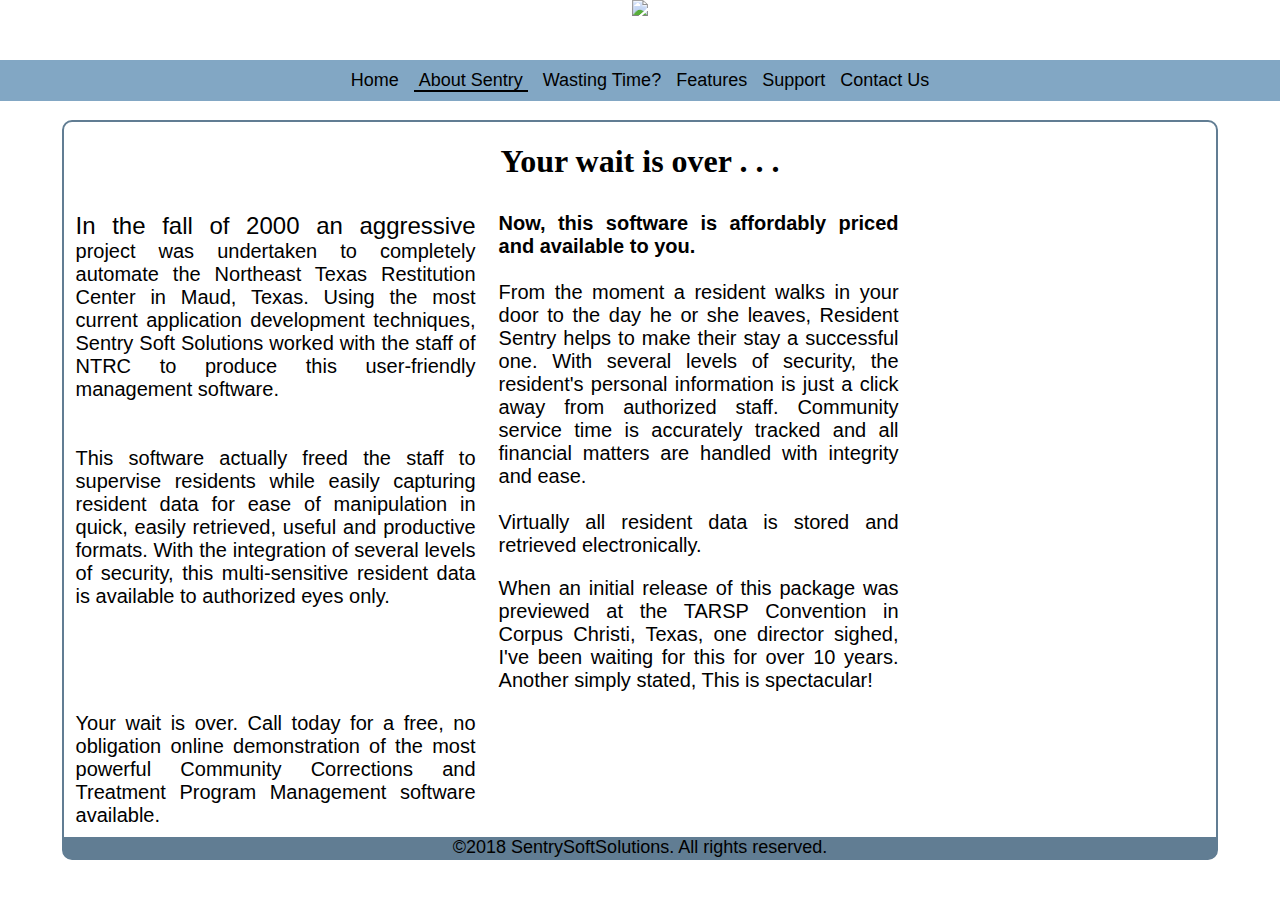
==== pages/about.html @ 3c38e3f9 "Create about.html" ====
<!DOCTYPE html>
<html>
	<head>
		<meta charset="utf-8">
		<title>Sentry Soft Solutions</title>
		<meta content="Resident Sentry is a comprehensive software suite designed to automate residential treatment facilities." name="description" />
		<meta content="Resident Sentry, resident sentry, Residentsentry, sentry soft, Sentry, sentry, residential treatment, custom software, access, sentrysoftsolutions" name="keywords" />
		<link href="../css/layout.css" type="text/css" rel="stylesheet" />
		<link href="../css/about.css" type="text/css" rel="stylesheet" />
	</head>

	<body>
		<nav>
			<a href="../index.html"><img src="../images/Sentry.jpg"></a>
			<ul class="nav">
				<li><a href="../index.html" class="navLink">Home</a></li>
				<li><a href="#" class="current">About Sentry</a></li>
				<li><a href="#" class="navLink">Wasting Time?</a></li>
				<li><a href="#" class="navLink">Features</a></li>
				<li><a href="#" class="navLink">Support</a></li>
				<!-- Have a link the ticket site? -->
				<li><a href="#" class="navLink">Contact Us</a></li>
			</ul>
		</nav>

		<article>

			<h1>Your wait is over . . .</h1>

			<p class="cubeFirst">In the fall of 2000 an aggressive project was undertaken to completely automate the Northeast Texas Restitution Center in Maud, Texas. Using the most current application development techniques, Sentry Soft Solutions worked with the staff of NTRC to produce this user-friendly management software. 
			<br><br><br> This software actually freed the staff to supervise residents while easily capturing resident data for ease of manipulation in quick, easily retrieved, useful and productive formats. With the integration of several levels of security, this multi-sensitive resident data is available to authorized eyes only.</p>

			<p class="cube"> <span class="standOut">Now, this software is affordably priced and available to you.</span>
			<br><br> From the moment a resident walks in your door to the day he or she leaves, Resident Sentry helps to make their stay a successful one. With several levels of security, the resident's personal information is just a click away from authorized staff. Community service time is accurately tracked and all financial matters are handled with integrity and ease.
			<br><br>Virtually all resident data is stored and retrieved electronically.</p>

			<p class="cube"> When an initial release of this package was previewed at the TARSP Convention in Corpus Christi, Texas, one director sighed, I've been waiting for this for over 10 years. Another simply stated,   This is spectacular!</p>

			<p class="cube"> Your wait is over. Call today for a free, no obligation online demonstration of the most powerful Community Corrections and Treatment Program Management software available.</p>

			<footer class="float">&copy;2018 SentrySoftSolutions.  All rights reserved.</footer>
		</article>


	</body>
</html>
---- css/layout.css ----
/* 
	Todo:
	1. Check all mobile fonts on a real phone to see how they look.
	2. See about moving some of the about page properties (p.cube) to about.css
 */




* {
	font-size: 14px; /* Mobile First web Design. */
	font-family: Arial, sans-serif;
}

body {
	width: 100%;
	margin: 0px auto;
	background-color: #fff;
	text-align: center;
}


h1 {
	font-size: 24px;
}



nav {
	width: 100%;
	position: fixed;
	top: 0px;
	left: 0%;
	background-color: #fff;
}


/*
nav img {
	width: 223px;
	height: 60px;
}
*/



ul.nav {
	width: 100%;
	position: fixed;
	top: 60px; /* Was "top: 0px;" this is a work around for the cover image.*/
	left: 0%;

	padding: 10px 0px;
	margin: 0;

	text-align: center;

	/*
	padding: 10px 10px 5px 5px; /* Padding like before but just in one line./
	border-bottom-left-radius: 5px;
	border-bottom: 1px solid black;
	border-left: 1px solid black;
	*/

	background-color: #82a7c4;

	z-index: 10;
}

ul.nav li {
	display: inline; /* On top of making the link sit side-by-side, this also gets ride of the "list-style" dot. */

	padding: 5px;
	/* padding: 200px 10px; */
	/* margin: 20px 10px; */
}


a.navLink {
	color: black;
	text-decoration: none;
}

a.current {
	color: black;
	text-decoration: none;
	padding: 0px 5px 0px 5px;
	border-bottom: 2px solid black;
}

a.navLink:hover, a.current:hover {
	color: black;
	border-bottom: 2px solid black; /* Makes a black line appear under the nav link when hovered over. */
}

article {
	display: inline-block;
	width: 90%;
	border-radius: 10px;
	border: 2.5px solid #617d93;
	margin-top: 120px;
	margin-bottom: 20px;
	/* padding: 10px; */
}

article img {
	margin: 10px;
}

article p {
	font-size: 90%;
	text-align: justify;
	margin: 10px;
}

footer {
	width: 100%;
	padding: 0;
	background-color: #617d93;
	border-bottom-left-radius: 5px;
	border-bottom-right-radius: 5px;
}





/* These are properties that change after the nav/article defaults. */

/* Work around class for the footer when using floats in acticle */
footer.float {
	clear: left;
}

p.cube {
	font-size: 20px;
	padding: 10px;
}



/* For Desktop Mode: */
@media (min-width: 1000px) {

	* {
		font-size: 18px;
	}

	h1 {
		font-size: 32px;
	}

	p.cube {
		float: left;
		width: 400px;
		margin: 10px 1%;
		padding: 0;

		font-size: 20px;
	}

	/*
	p.cubeClear {
		float: left;
		width: 400px;
		margin: 10px 1%;
		padding: 0;

		font-size: 20px;
		clear: left;
	}
	*/

}
---- css/about.css ----
h1 {
	font-size: 32px;
	font-family: Impact, fantasy;
}


p.cubeFirst {
	font-size: 20px;
	padding: 10px;
}
p.cubeFirst:first-line {
	font-size: 30px;
}

span.standOut {
	font-size: 20px;
	font-weight: bold;
	/* font-family: Impact, fantasy; */
}



/* For Desktop Mode: */
@media (min-width: 1000px) {

	h1 {
		font-size: 32px;
		font-family: Impact, fantasy;
	}

	p.cubeFirst {
		float: left;
		width: 400px;
		margin: 10px 1%;
		padding: 0;

		font-size: 20px;
	}

	p.cubeFirst:first-line {
		font-size: 24px;
	}

}
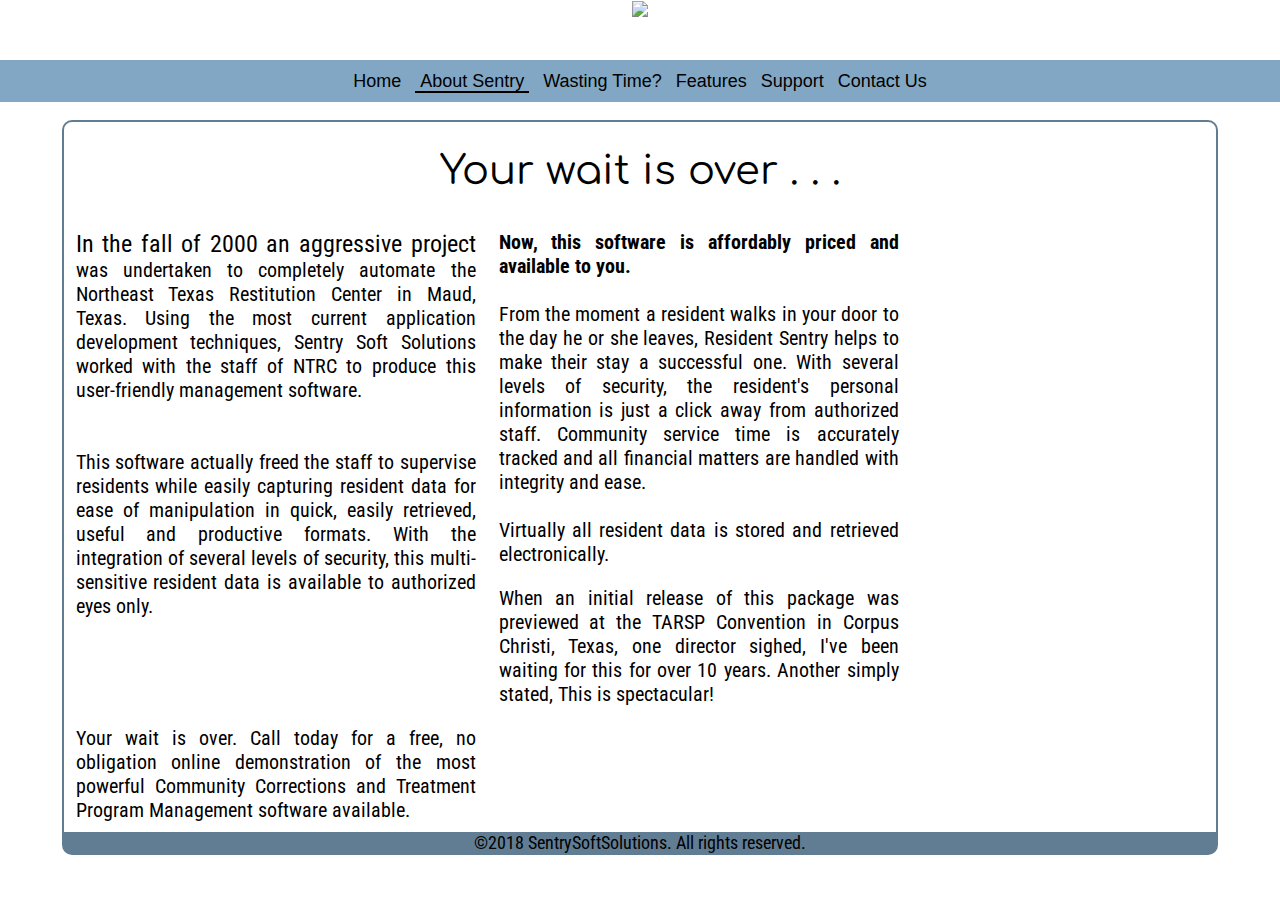
==== commit 80be33e9: "Add files via upload" ====
--- a/pages/about.html
+++ b/pages/about.html
@@ -5,8 +5,9 @@
 		<title>Sentry Soft Solutions</title>
 		<meta content="Resident Sentry is a comprehensive software suite designed to automate residential treatment facilities." name="description" />
 		<meta content="Resident Sentry, resident sentry, Residentsentry, sentry soft, Sentry, sentry, residential treatment, custom software, access, sentrysoftsolutions" name="keywords" />
-		<link href="../css/layout.css" type="text/css" rel="stylesheet" />
-		<link href="../css/about.css" type="text/css" rel="stylesheet" />
+		<link href="https://fonts.googleapis.com/css?family=Roboto+Condensed|Comfortaa" rel="stylesheet"> <!-- Google Fonts Link -->
+		<link href="../css/main.css" type="text/css" rel="stylesheet" />
+		<link href="../css/textBoxGrid.css" type="text/css" rel="stylesheet" />
 	</head>
 
 	<body>
@@ -15,32 +16,31 @@
 			<ul class="nav">
 				<li><a href="../index.html" class="navLink">Home</a></li>
 				<li><a href="#" class="current">About Sentry</a></li>
-				<li><a href="#" class="navLink">Wasting Time?</a></li>
-				<li><a href="#" class="navLink">Features</a></li>
-				<li><a href="#" class="navLink">Support</a></li>
-				<!-- Have a link the ticket site? -->
-				<li><a href="#" class="navLink">Contact Us</a></li>
+				<li><a href="time.html" class="navLink">Wasting Time?</a></li>
+				<li><a href="features.html" class="navLink">Features</a></li>
+				<li><a href="http://sentrysoftsolutions.freshdesk.com/support/home" class="navLink">Support</a></li>
+				<li><a href="mailto:sales@sentrysoftsolutions.com" class="navLink">Contact Us</a></li>
 			</ul>
 		</nav>
 
 		<article>
 
-			<h1>Your wait is over . . .</h1>
+			<h1 class="title">Your wait is over . . .</h1>
 
-			<p class="cubeFirst">In the fall of 2000 an aggressive project was undertaken to completely automate the Northeast Texas Restitution Center in Maud, Texas. Using the most current application development techniques, Sentry Soft Solutions worked with the staff of NTRC to produce this user-friendly management software. 
+			<p class="first">In the fall of 2000 an aggressive project was undertaken to completely automate the Northeast Texas Restitution Center in Maud, Texas. Using the most current application development techniques, Sentry Soft Solutions worked with the staff of NTRC to produce this user-friendly management software. 
 			<br><br><br> This software actually freed the staff to supervise residents while easily capturing resident data for ease of manipulation in quick, easily retrieved, useful and productive formats. With the integration of several levels of security, this multi-sensitive resident data is available to authorized eyes only.</p>
 
-			<p class="cube"> <span class="standOut">Now, this software is affordably priced and available to you.</span>
+			<p> <span class="standOut">Now, this software is affordably priced and available to you.</span>
 			<br><br> From the moment a resident walks in your door to the day he or she leaves, Resident Sentry helps to make their stay a successful one. With several levels of security, the resident's personal information is just a click away from authorized staff. Community service time is accurately tracked and all financial matters are handled with integrity and ease.
 			<br><br>Virtually all resident data is stored and retrieved electronically.</p>
 
-			<p class="cube"> When an initial release of this package was previewed at the TARSP Convention in Corpus Christi, Texas, one director sighed, I've been waiting for this for over 10 years. Another simply stated,   This is spectacular!</p>
+			<p> When an initial release of this package was previewed at the TARSP Convention in Corpus Christi, Texas, one director sighed, I've been waiting for this for over 10 years. Another simply stated,   This is spectacular!</p>
 
-			<p class="cube"> Your wait is over. Call today for a free, no obligation online demonstration of the most powerful Community Corrections and Treatment Program Management software available.</p>
+			<p> Your wait is over. Call today for a free, no obligation online demonstration of the most powerful Community Corrections and Treatment Program Management software available.</p>
 
 			<footer class="float">&copy;2018 SentrySoftSolutions.  All rights reserved.</footer>
 		</article>
 
 
 	</body>
-</html>
+</html>--- a/css/main.css
+++ b/css/main.css
@@ -0,0 +1,124 @@
+
+
+* {
+	font-size: 14px; /* Mobile First web Design. */
+	font-family: 'Roboto Condensed', sans-serif;
+}
+
+body {
+	width: 100%;
+	margin: 0px auto;
+	background-color: #fff;
+	text-align: center;
+}
+
+
+h1 {
+	font-size: 24px;
+}
+
+
+
+nav {
+	width: 100%;
+	position: fixed;
+	top: 0px;
+	left: 0%;
+	background-color: #fff;
+}
+
+
+
+ul.nav {
+	width: 100%;
+	position: fixed;
+	top: 60px; /* Was "top: 0px;" this is a work around for the cover image.*/
+	left: 0%;
+
+	padding: 10px 0px;
+	margin: 0;
+
+	text-align: center;
+
+	background-color: #82a7c4;
+
+	z-index: 10;
+}
+
+ul.nav li {
+	display: inline; /* On top of making the link sit side-by-side, this also gets ride of the "list-style" dot. */
+
+	padding: 5px;
+}
+
+nav a {
+	font-family: Arial, sans-serif;
+}
+
+a.navLink {
+	color: black;
+	text-decoration: none;
+}
+
+a.current {
+	color: black;
+	text-decoration: none;
+	padding: 0px 5px 0px 5px;
+	border-bottom: 2px solid black;
+}
+
+a.navLink:hover, a.current:hover {
+	color: black;
+	border-bottom: 2px solid black; /* Makes a black line appear under the nav link when hovered over. */
+}
+
+article {
+	display: inline-block;
+	width: 90%;
+	border-radius: 10px;
+	border: 2.5px solid #617d93;
+	margin-top: 120px;
+	margin-bottom: 20px;
+	/* padding: 10px; Taking padding out allows the footer to stretch the whole bottom. Since there is no padding, margin needs to be use on all children. */
+}
+
+article img {
+	margin: 10px;
+}
+
+article p {
+	font-size: 18px;
+	text-align: justify;
+	margin: 10px;
+}
+
+footer {
+	width: 100%;
+	padding: 0;
+	background-color: #617d93;
+	border-bottom-left-radius: 5px;
+	border-bottom-right-radius: 5px;
+}
+
+/* Work around class for the footer when using floats in acticle */
+footer.float {
+	clear: left;
+}
+
+
+
+/* For Desktop Mode: */
+@media (min-width: 1000px) {
+
+	* {
+		font-size: 18px;
+	}
+
+	h1 {
+		font-size: 32px;
+	}
+}
+
+
+
+
--- a/css/textBoxGrid.css
+++ b/css/textBoxGrid.css
@@ -0,0 +1,69 @@
+/* Be sure to import this after main.css */
+
+h1.title {
+	font-size: 40px;
+	font-family: "Comfortaa", fantasy;
+	font-weight: normal;
+}
+
+h2 {
+	font-size: 16px;
+}
+
+
+div.listHolder {
+	width: 80%;
+	margin: 0 auto;
+}
+
+article ul {
+	list-style-type: circle;
+	text-align: left;
+	margin: 0 auto;
+}
+
+article li {
+	font-size: 18px;
+	margin: 0 auto;
+}
+
+
+article p {
+	font-size: 20px;
+	padding: 10px;
+}
+
+p.first:first-line {
+	font-size: 26px;
+}
+
+span.standOut {
+	font-size: 20px;
+	font-weight: bold;
+}
+
+
+
+/* For Desktop Mode */
+@media (min-width: 1000px) {
+
+	h2 {
+		font-size: 18px;
+	}
+
+	div.listHolder {
+		width: 40%;
+		margin: 0 auto;
+	}
+
+	article p {
+		float: left;
+		width: 400px;
+		margin: 10px 1%;
+		padding: 0;
+	}
+
+	p.first:first-line {
+		font-size: 24px;
+	}
+}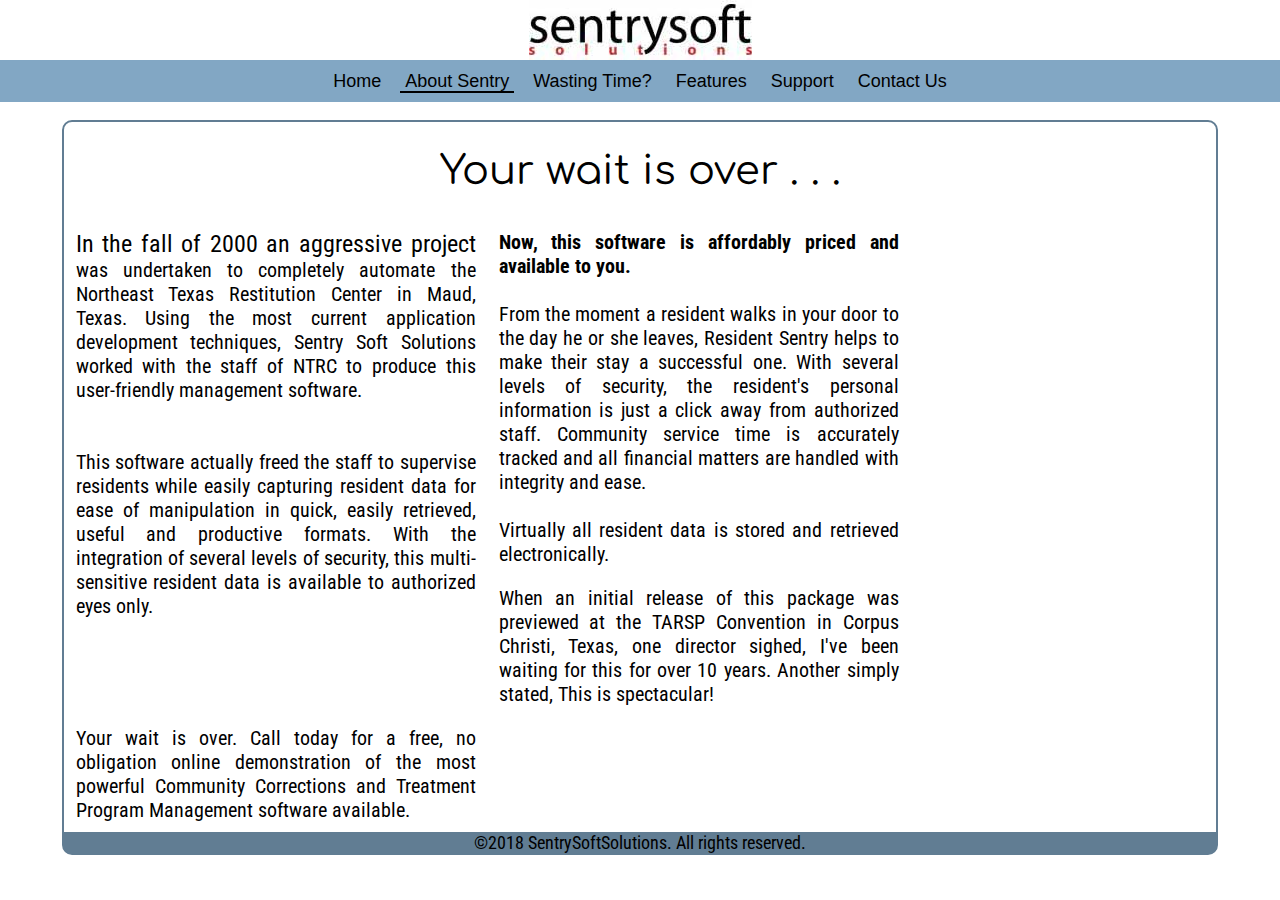
==== commit d663faeb: "Add files via upload" ====
--- a/pages/about.html
+++ b/pages/about.html
@@ -12,7 +12,7 @@
 
 	<body>
 		<nav>
-			<a href="../index.html"><img src="../images/Sentry.jpg"></a>
+			<a href="../index.html"><img src="../images/sentry.jpg"></a>
 			<ul class="nav">
 				<li><a href="../index.html" class="navLink">Home</a></li>
 				<li><a href="#" class="current">About Sentry</a></li>
--- a/css/main.css
+++ b/css/main.css
@@ -1,7 +1,7 @@
 
 
 * {
-	font-size: 14px; /* Mobile First web Design. */
+	font-size: 24px; /* Mobile First web Design. */
 	font-family: 'Roboto Condensed', sans-serif;
 }
 
@@ -52,7 +52,9 @@
 }
 
 nav a {
+	font-size: 24px;
 	font-family: Arial, sans-serif;
+	padding: 5px;
 }
 
 a.navLink {
@@ -87,7 +89,7 @@
 }
 
 article p {
-	font-size: 18px;
+	font-size: 24px;
 	text-align: justify;
 	margin: 10px;
 }
@@ -117,6 +119,18 @@
 	h1 {
 		font-size: 32px;
 	}
+
+	nav a {
+		font-size: inherit;
+		font-family: Arial, sans-serif;
+	}
+
+	article p {
+		font-size: 18px;
+		text-align: justify;
+		margin: 10px;
+	}
+
 }
 
 
--- a/css/textBoxGrid.css
+++ b/css/textBoxGrid.css
@@ -29,16 +29,13 @@
 
 
 article p {
-	font-size: 20px;
+	font-size: 24px;
 	padding: 10px;
 }
 
-p.first:first-line {
-	font-size: 26px;
-}
 
 span.standOut {
-	font-size: 20px;
+	font-size: 24px;
 	font-weight: bold;
 }
 
@@ -61,9 +58,15 @@
 		width: 400px;
 		margin: 10px 1%;
 		padding: 0;
+		font-size: 20px;
 	}
 
 	p.first:first-line {
 		font-size: 24px;
 	}
+
+	span.standOut {
+		font-size: 20px;
+		font-weight: bold;
+	}
 }